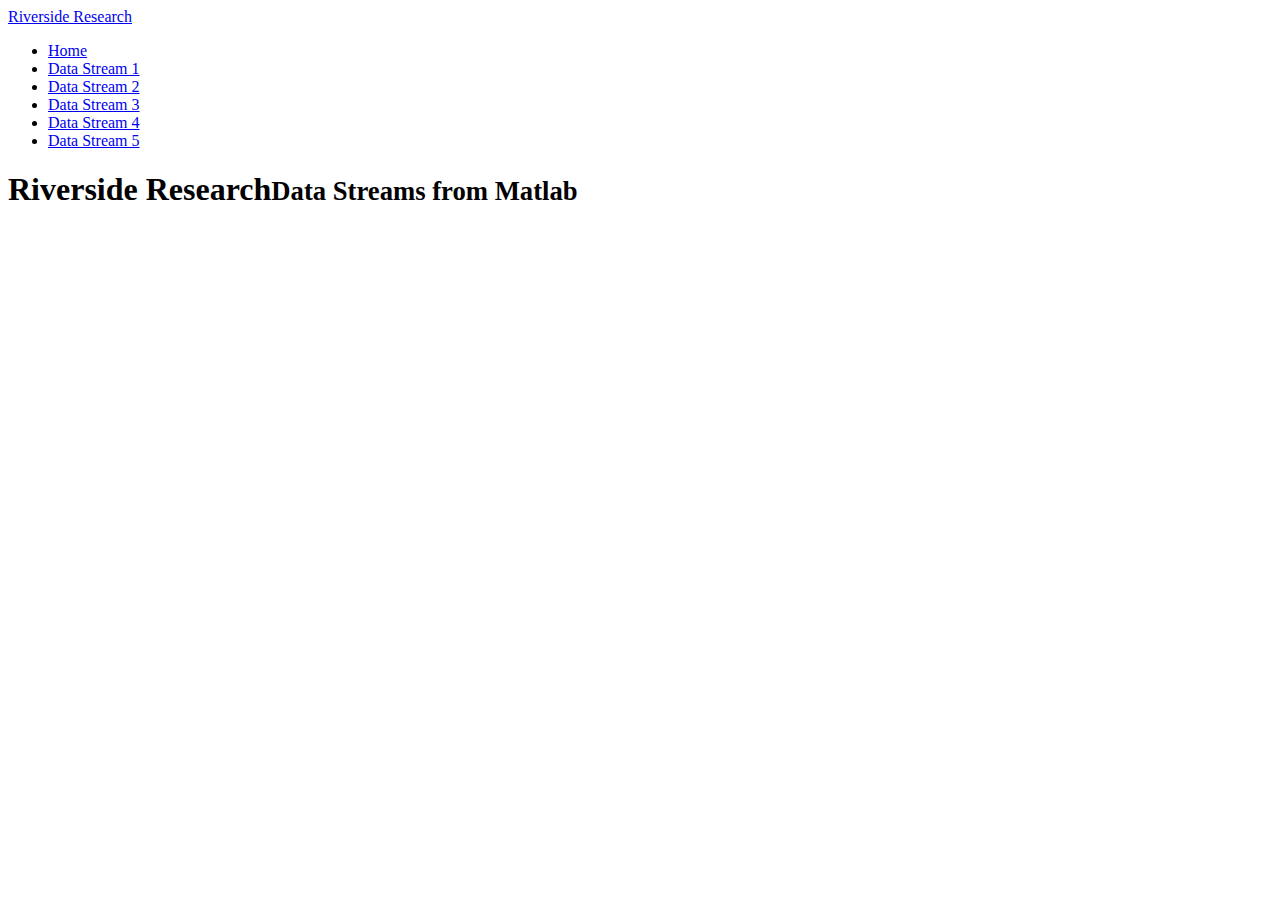
==== datasite/dataStream3.html @ 38267904 "Attempt at fixing again" ====
<!DOCTYPE HTML>
<html>
<head>
<meta http-equiv="Content-Type" content="text/html;charset=iso-8859-1"/>
<title>Data From Matlab</title>
<link rel="stylesheet" type="text/css" href="style.css"></link>

<link rel="stylesheet" type="text/css" href="bootstrap/css/bootstrap.css"></link>


<script type="text/javascript" src="jquery/jquery-2.1.4.min.js"></script>
			<script type="text/javascript">
    $.getJSON( "https://raw.githubusercontent.com/andysm1th/Data/master/dataStream.json" , function( data ){

	document.getElementById("title").innerHTML = data.info[3].title;
	document.getElementById("stream").innerHTML = data.info[3].stream;
    $('#image').html(data.info[3].image);
	var $img = $("<img />").attr('src', data.info[3].image);
  $('#image').empty().append($img);
	});

 	</script>
</head>
<body>

<nav class="navbar navbar-default">
  <div class="container-fluid">
    <div class="navbar-header">
      <a class="navbar-brand" href="#">Riverside Research</a>
    </div>
    <div>
      <ul class="nav navbar-nav">
        <li><a href="index.html">Home</a></li>
        <li><a href="dataStream1.html">Data Stream 1</a></li>
        <li><a href="dataStream2.html">Data Stream 2</a></li>
        <li class = "active"><a href="#">Data Stream 3</a></li>
		<li><a href="dataStream4.html">Data Stream 4</a></li>
		<li><a href="dataStream5.html">Data Stream 5</a></li>

      </ul>

    </div>

</nav>
	<h1>Riverside Research<small>Data Streams from Matlab</small></h1>

		  <div class="container">
	  <div class="row">
    <div class="col-md-4">
  
			<h3 id = "title"></h3>
			<p id = "stream"></p>
			
	
	      </div>
		  </div>
		  <div id = "image"></div>
		  
		  </div>


</body>
</html>
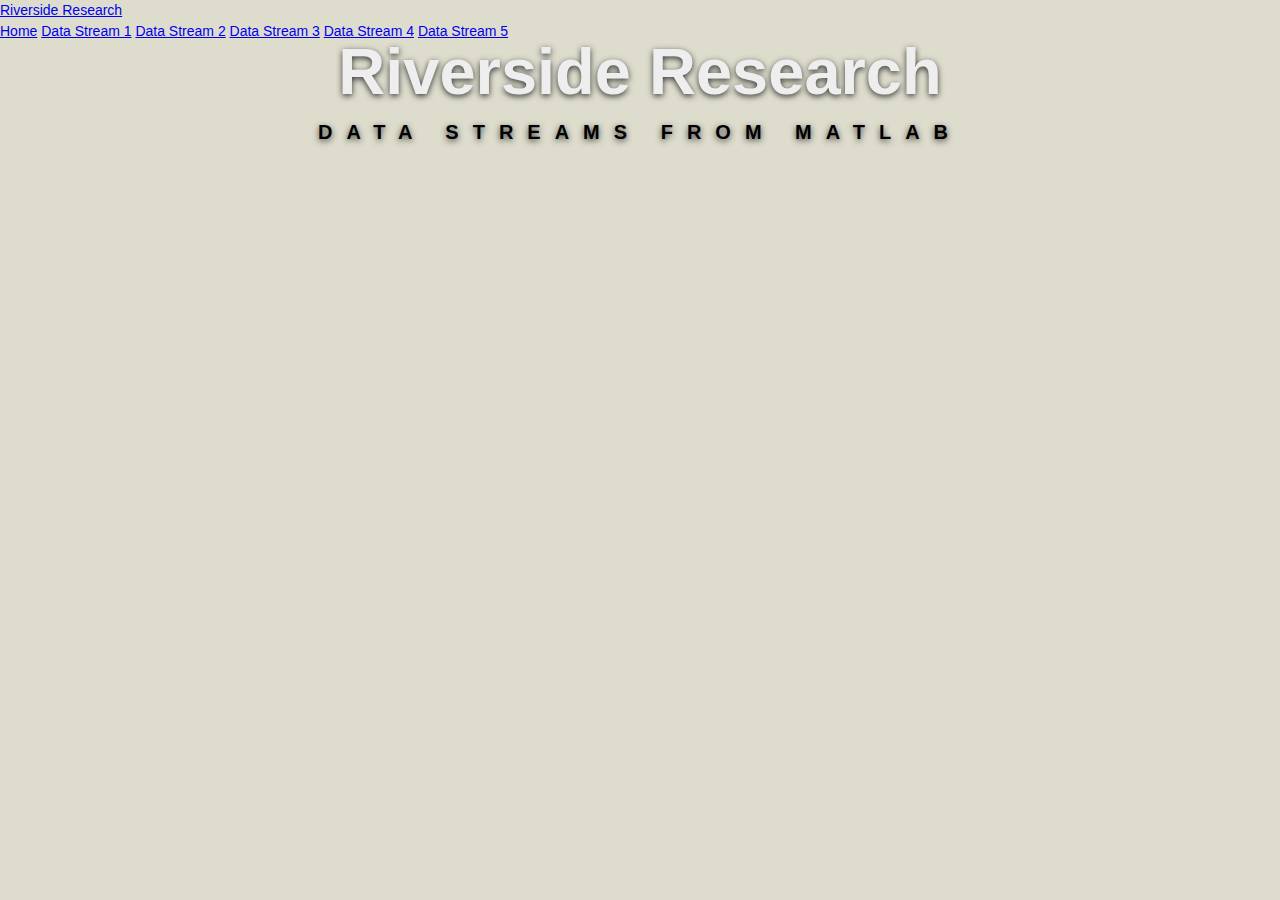
==== commit fb13f944: "Final Product" ====
--- a/datasite/dataStream3.html
+++ b/datasite/dataStream3.html
@@ -12,10 +12,10 @@
 			<script type="text/javascript">
     $.getJSON( "https://raw.githubusercontent.com/andysm1th/Data/master/dataStream.json" , function( data ){
 
-	document.getElementById("title").innerHTML = data.info[3].title;
-	document.getElementById("stream").innerHTML = data.info[3].stream;
-    $('#image').html(data.info[3].image);
-	var $img = $("<img />").attr('src', data.info[3].image);
+	document.getElementById("title").innerHTML = data.info[2].title;
+	document.getElementById("stream").innerHTML = data.info[2].stream;
+    $('#image').html(data.info[2].image);
+	var $img = $("<img />").attr('src', data.info[2].image);
   $('#image').empty().append($img);
 	});
 
--- a/datasite/style.css
+++ b/datasite/style.css
@@ -0,0 +1,53 @@
+
+
+/* BASIC RESET */
+ul,ol,li,h1,h2,h3,h4,h5,h6,pre,form,body,html,p,blockquote,fieldset,input{margin:0; padding:0;}
+
+/* HTML ELEMENTS */
+body { background-color:#deddcd; font:14px/21px Arial,Helvetica,sans-serif; }
+h1 { font: bold 65px/60px Helvetica, Arial, Sans-serif; text-align: center; color: #eee; text-shadow: 0px 2px 6px #333; }
+h1 small{ font-size: 20px; text-transform:uppercase; letter-spacing: 14px; display: block; color: #000; }
+h2 a { display: block; text-decoration: none; margin: 0 0 30px 0; font: italic 45px Georgia, Times, Serif;  text-align: center; color: #bfe1f1; text-shadow: 0px 2px 6px #333; }
+h2 a:hover { color: #90bcd0; }
+
+/* COMMON CLASSES */
+.break { clear:both; }
+
+
+/* CONTENT */
+#content { }
+#content .info { padding:10px; }
+
+.nav li {
+  display: inline;
+}
+
+.jumbotron {
+  background-image:url('space.jpg');
+  height: 500px;
+  background-repeat: no-repeat;
+  background-size: cover;
+}
+
+.jumbotron .container {
+  position: relative;
+  top:100px;
+}
+
+.jumbotron h1 {
+  color: white;
+  font-size: 48px;  
+  font-family: 'Shift', sans-serif;
+  font-weight: bold;
+}
+
+.jumbotron p {
+  font-size: 20px;
+  color: #fff;
+}
+
+#image {
+float:right;
+margin-top: 110px;
+margin-left: 800px;
+}
